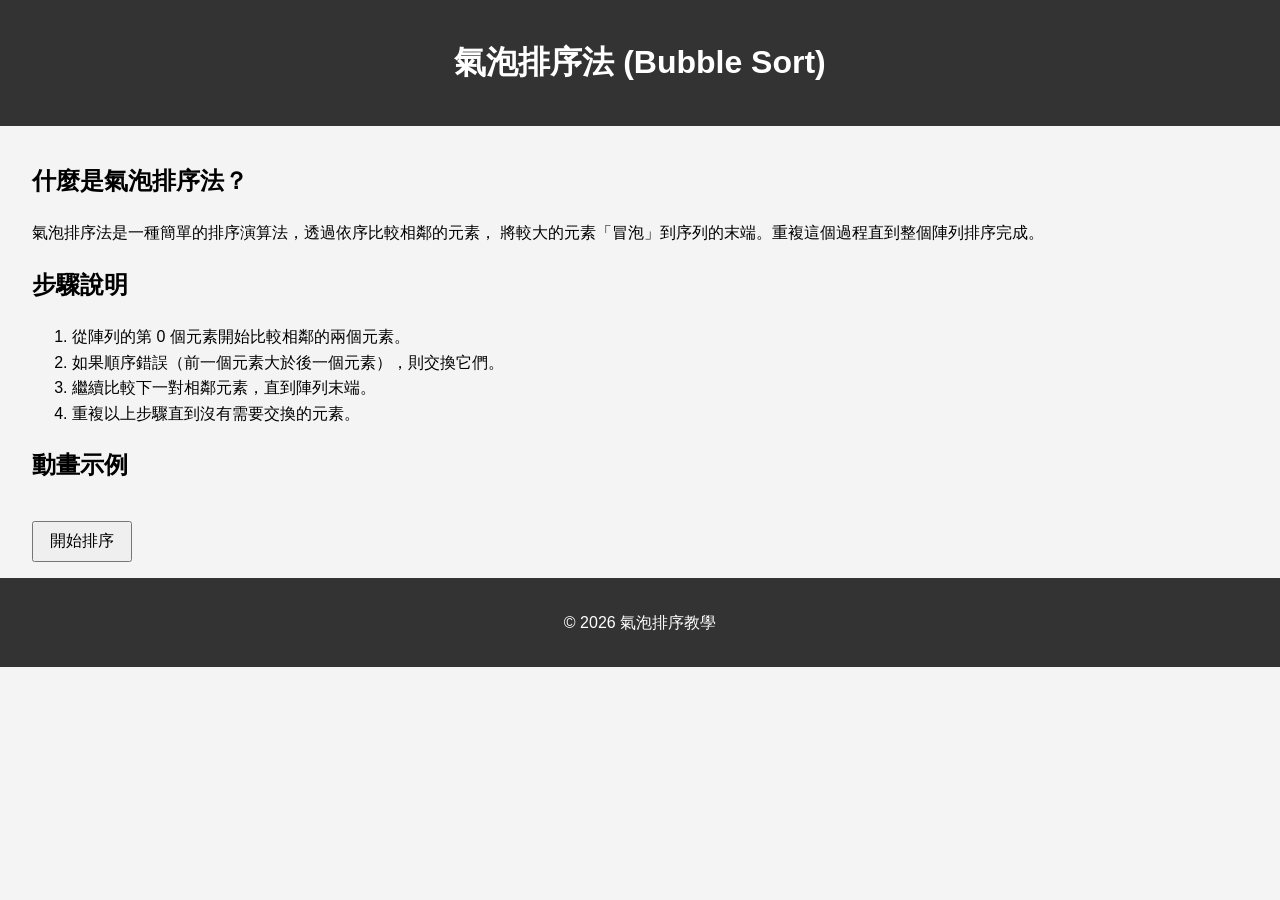
==== bubblesort.html @ 70cf0c88 "更新封面" ====
<!DOCTYPE html>
<html lang="zh-Hant">
<head>
    <meta charset="UTF-8">
    <meta name="viewport" content="width=device-width, initial-scale=1.0">
    <title>氣泡排序法介紹</title>
    <style>
body {
    font-family: Arial, sans-serif;
    line-height: 1.6;
    margin: 0;
    padding: 0;
    background: #f4f4f4;
}

header, footer {
    background: #333;
    color: #fff;
    text-align: center;
    padding: 1rem 0;
}

main {
    padding: 1rem 2rem;
}

#arrayContainer {
    display: flex;
    justify-content: center;
    margin: 1rem 0;
}

.bar {
    width: 30px;
    margin: 0 2px;
    background: #4CAF50;
    color: #fff;
    text-align: center;
}

button {
    padding: 0.5rem 1rem;
    font-size: 1rem;
    cursor: pointer;
}
</style>
</head>
<body>
    <header>
        <h1>氣泡排序法 (Bubble Sort)</h1>
    </header>

    <main>
        <section id="introduction">
            <h2>什麼是氣泡排序法？</h2>
            <p>
                氣泡排序法是一種簡單的排序演算法，透過依序比較相鄰的元素，
                將較大的元素「冒泡」到序列的末端。重複這個過程直到整個陣列排序完成。
            </p>
        </section>

        <section id="steps">
            <h2>步驟說明</h2>
            <ol>
                <li>從陣列的第 0 個元素開始比較相鄰的兩個元素。</li>
                <li>如果順序錯誤（前一個元素大於後一個元素），則交換它們。</li>
                <li>繼續比較下一對相鄰元素，直到陣列末端。</li>
                <li>重複以上步驟直到沒有需要交換的元素。</li>
            </ol>
        </section>

        <section id="visualization">
            <h2>動畫示例</h2>
            <div id="arrayContainer"></div>
            <button id="startBtn">開始排序</button>
        </section>
    </main>

    <footer>
        <p>&copy; 2026 氣泡排序教學</p>
    </footer>

    <script>
function createBars(arr) {
    const container = document.getElementById('arrayContainer');
    container.innerHTML = '';
    arr.forEach((value) => {
        const bar = document.createElement('div');
        bar.classList.add('bar');
        bar.style.height = value * 5 + 'px';
        bar.textContent = value;
        container.appendChild(bar);
    });
}

async function bubbleSort(arr) {
    let len = arr.length;
    let bars = document.getElementsByClassName('bar');
    for (let i = 0; i < len; i++) {
        for (let j = 0; j < len - i - 1; j++) {
            bars[j].style.background = '#e33';
            bars[j+1].style.background = '#e33';
            await sleep(200);
            if (arr[j] > arr[j+1]) {
                // swap
                [arr[j], arr[j+1]] = [arr[j+1], arr[j]];
                bars[j].style.height = arr[j] * 5 + 'px';
                bars[j].textContent = arr[j];
                bars[j+1].style.height = arr[j+1] * 5 + 'px';
                bars[j+1].textContent = arr[j+1];
            }
            bars[j].style.background = '#4CAF50';
            bars[j+1].style.background = '#4CAF50';
        }
    }
}

function sleep(ms) {
    return new Promise(resolve => setTimeout(resolve, ms));
}

document.getElementById('startBtn').addEventListener('click', () => {
    const array = [];
    for (let i = 0; i < 10; i++) {
        array.push(Math.floor(Math.random() * 50) + 1);
    }
    createBars(array);
    bubbleSort(array);
});
</script>
</body>
</html>
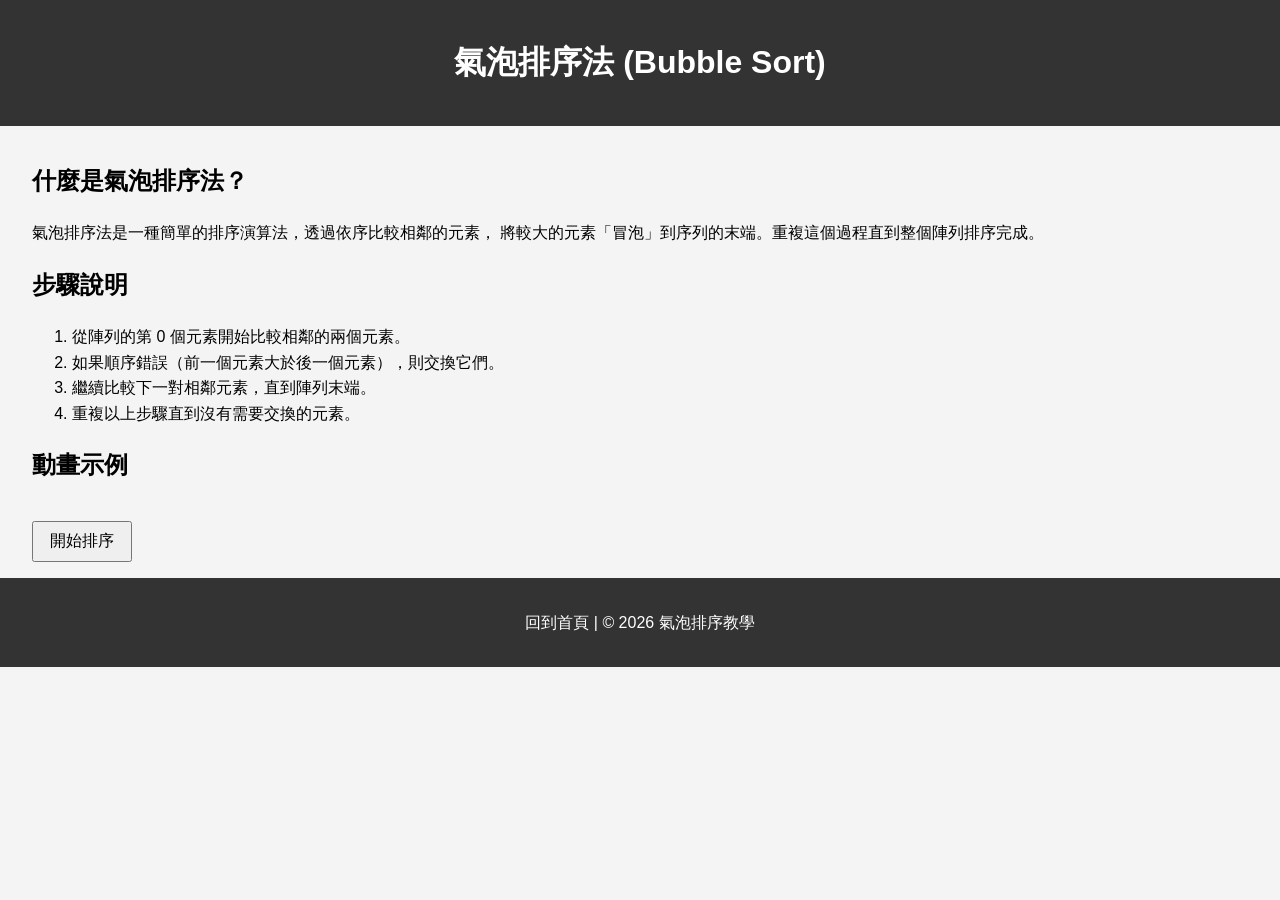
==== commit 83da520f: "連結" ====
--- a/bubblesort.html
+++ b/bubblesort.html
@@ -77,7 +77,7 @@
     </main>
 
     <footer>
-        <p>&copy; 2026 氣泡排序教學</p>
+        <p><a href="index.html" style="color: #fff; text-decoration: none;">回到首頁</a> | &copy; 2026 氣泡排序教學</p>
     </footer>
 
     <script>
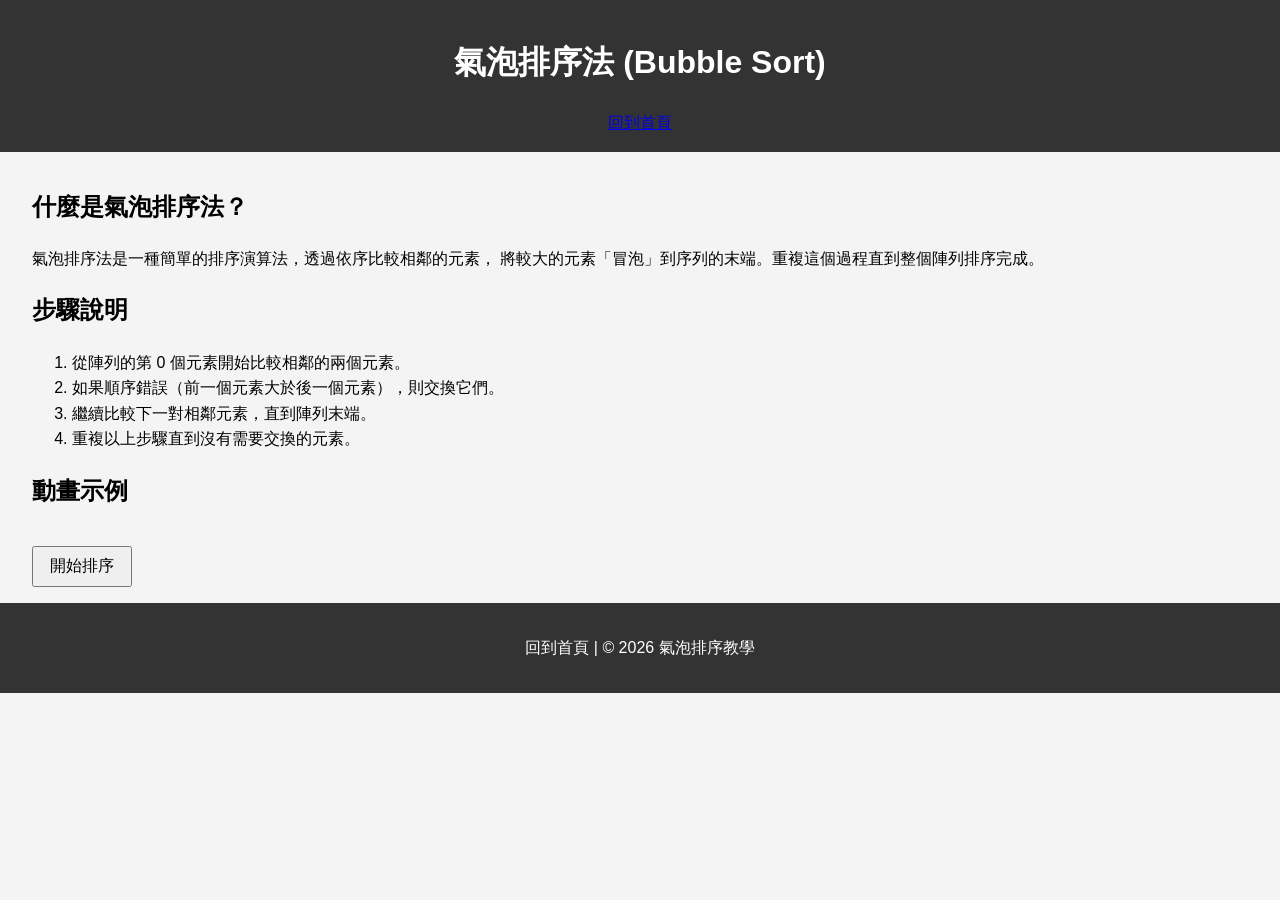
==== commit ac0cf72e: "加入插入排序法" ====
--- a/bubblesort.html
+++ b/bubblesort.html
@@ -48,6 +48,9 @@
 <body>
     <header>
         <h1>氣泡排序法 (Bubble Sort)</h1>
+        <nav>
+            <a href="index.html">回到首頁</a>
+        </nav>
     </header>
 
     <main>
